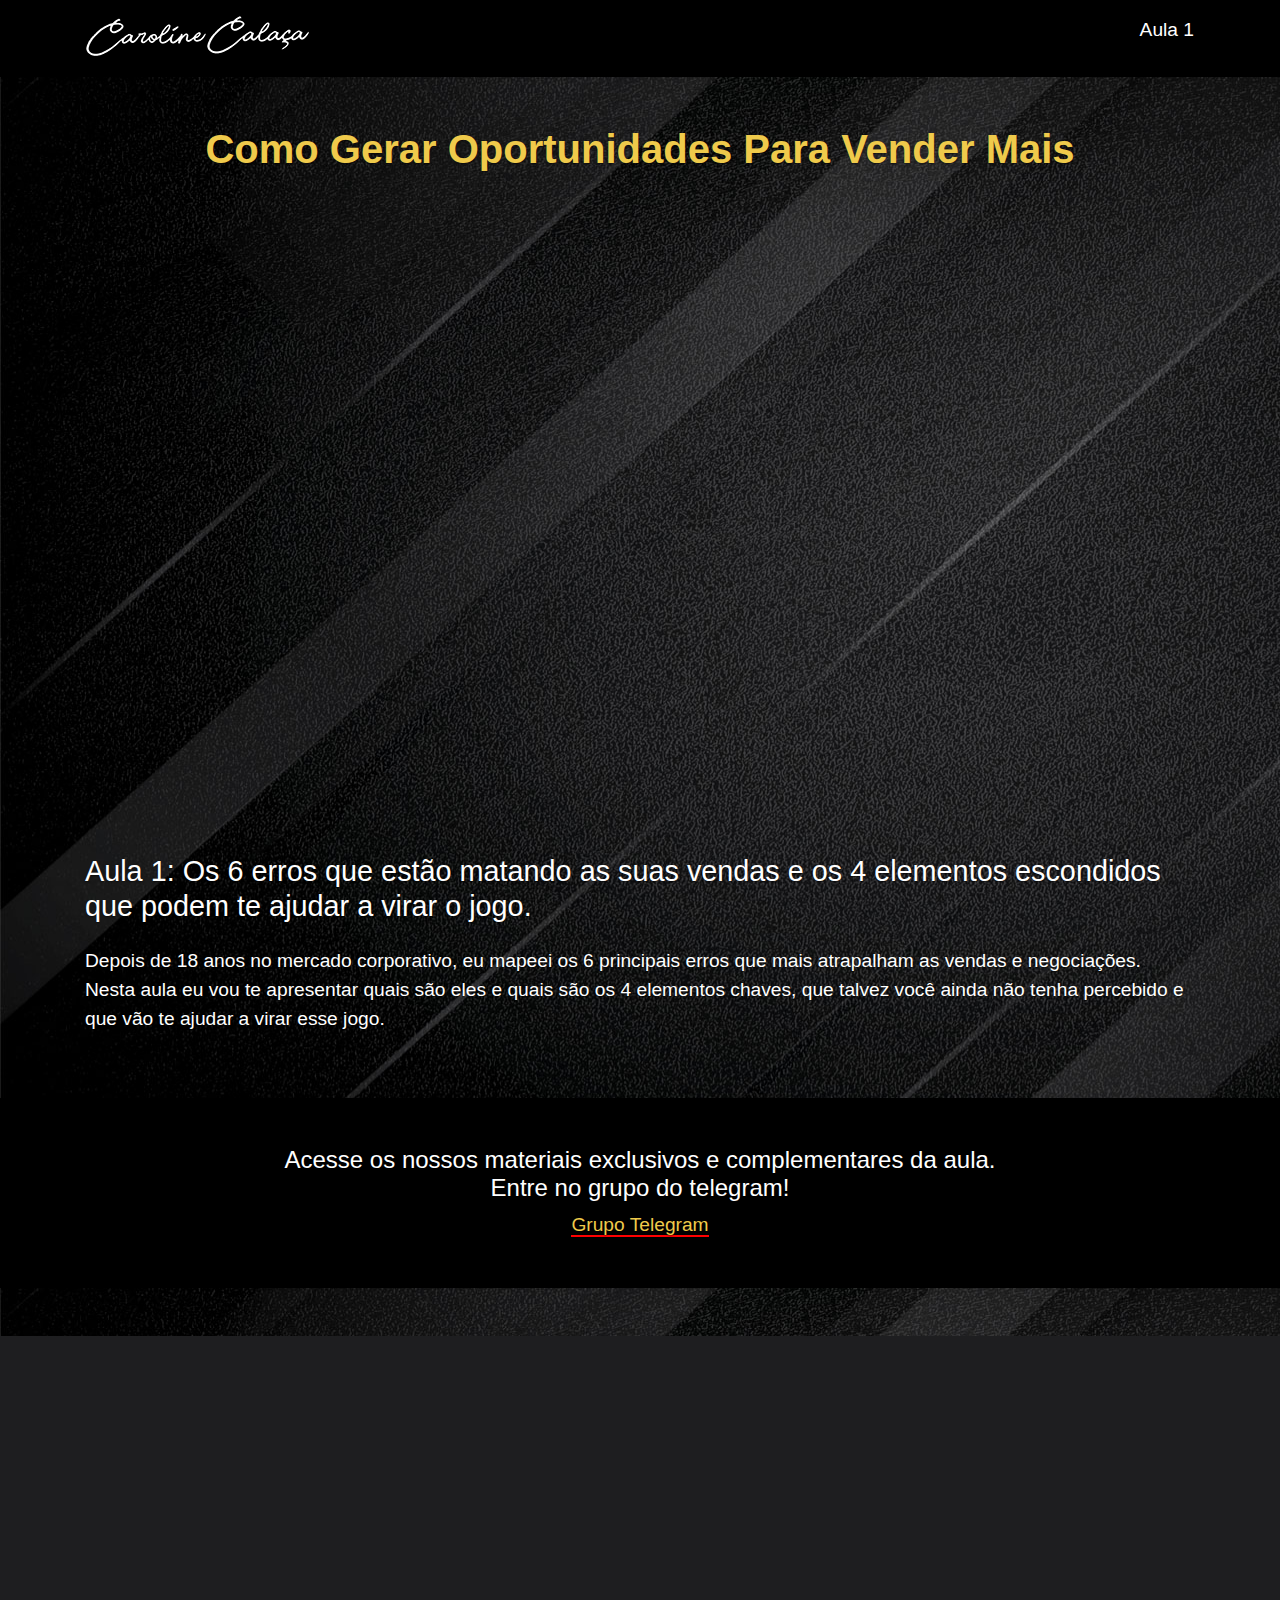
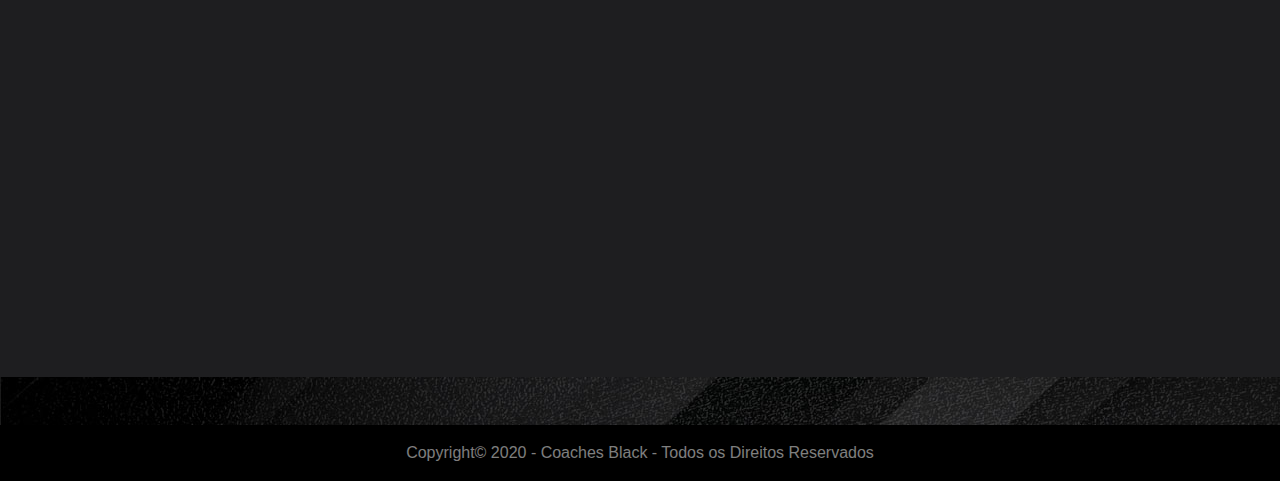
==== aula-1/index.html @ 83508893 "Preparando aula 2" ====
<!doctype html>
<html lang="pt-br">

<head>
  <meta charset="utf-8">
  <meta name="viewport" content="width=device-width, initial-scale=1, shrink-to-fit=no">
  <meta name="description" content="Como Gerar Oportunidades Para Vender Mais">
  <meta name="author" content="Rodrigo Damacena">
  <meta name="generator" content="Jekyll v4.1.1">
  <title>Caroline Calaça - Aula 1</title>

  <link rel="icon" type="image/png" href="../images/favicon-coaches-black.png" />

  <!-- Bootstrap core CSS -->
  <link href="../assets/dist/css/bootstrap.min.css" rel="stylesheet">

  <style>
    .bd-placeholder-img {
      font-size: 1.125rem;
      text-anchor: middle;
      -webkit-user-select: none;
      -moz-user-select: none;
      -ms-user-select: none;
      user-select: none;
    }

    @media (min-width: 768px) {
      .bd-placeholder-img-lg {
        font-size: 3.5rem;
      }
    }

    @media (max-width: 768px) {

      .h1,
      h1 {
        font-size: 2rem;
      }

      .p-5 {
        padding: 0.5rem !important;
      }
    }
  </style>
  <!-- Custom styles for this template -->
  <link href="../cover.css" rel="stylesheet">
</head>

<body class="text-center">
  <!-- Facebook comentários -->
  <div id="fb-root"></div>
  <script async defer crossorigin="anonymous" src="https://connect.facebook.net/pt_BR/sdk.js#xfbml=1&version=v8.0"
    nonce="cEJa7yIJ"></script>

  <div class="container-full d-flex w-100 h-100 mx-auto flex-column">
    <header class="masthead mb-auto container p-3">
      <div class="inner">
        <div class="masthead-brand">
          <img src="../images/assinatura-caroline-calaca.png" alt="Caroline Calaça" width="223" height="40">
        </div>
        <nav class="nav nav-masthead justify-content-center">
          <p>Aula 1</p>
        </nav>
      </div>
    </header>

    <main role="main" class="inner cover p-5">
      <h1 class="cover-heading pt-0 pb-3">Como Gerar Oportunidades Para Vender Mais</h1>
      <div class="embed-responsive embed-responsive-16by9 container">
        <iframe class="embed-responsive-item" src="https://www.youtube.com/embed/mcarOKeNmKE" allowfullscreen></iframe>
      </div>
      <div class="aula container text-left">
        <h2 class="cover-heading pt-3 pb-3">Aula 1: Os 6 erros que estão matando as suas vendas e os 4 elementos
          escondidos que podem te ajudar a virar o jogo.</h2>
        <p>Depois de 18 anos no mercado corporativo, eu mapeei os 6 principais erros que mais atrapalham as vendas e
          negociações. Nesta aula eu vou te apresentar
          quais são eles e quais são os 4 elementos chaves, que talvez você ainda não tenha percebido e que vão te
          ajudar a virar esse jogo.
        </p>
      </div>
    </main>

    <aside class="telegram mx-auto p-5">
      <div class="inner">
        <h3>Acesse os nossos materiais exclusivos e complementares da aula. <br>Entre no grupo do telegram!</h3>
        <a href="https://t.me/joinchat/UWw3BRkzqrZr2aEv87rT4A" target="_blank">Grupo Telegram</a>
      </div>
    </aside>

    <main role="main" class="inner cover pb-5">
    </main>

    <aside class="facebook w-80">
      <div class="embed-responsive embed-responsive-16by9 container">
        <iframe class="embed-responsive-item" src="https://aovivocarolinecalaca.com.br/comentarios.html"
          allowfullscreen></iframe>
      </div>
    </aside>

    <main role="main" class="inner cover pb-5">
    </main>

    <footer class="mastfoot mt-auto p-3">
      <div class="inner">
        <span>Copyright© 2020 - Coaches Black - Todos os Direitos Reservados</span>
      </div>
    </footer>
  </div>

  <!-- Global site tag (gtag.js) - Google Analytics -->
  <script async src="https://www.googletagmanager.com/gtag/js?id=UA-156838279-3"></script>
  <script>
    window.dataLayer = window.dataLayer || [];
    function gtag() { dataLayer.push(arguments); }
    gtag('js', new Date());

    gtag('config', 'UA-156838279-3');
  </script>

  <!-- Facebook Pixel Code -->
  <script>
    !function (f, b, e, v, n, t, s) {
      if (f.fbq) return; n = f.fbq = function () {
        n.callMethod ?
        n.callMethod.apply(n, arguments) : n.queue.push(arguments)
      };
      if (!f._fbq) f._fbq = n; n.push = n; n.loaded = !0; n.version = '2.0';
      n.queue = []; t = b.createElement(e); t.async = !0;
      t.src = v; s = b.getElementsByTagName(e)[0];
      s.parentNode.insertBefore(t, s)
    }(window, document, 'script',
      'https://connect.facebook.net/en_US/fbevents.js');
    fbq('init', '1542176466093320');
    fbq('track', 'PageView');
  </script>
  <noscript><img height="1" width="1" style="display:none"
      src="https://www.facebook.com/tr?id=1542176466093320&ev=PageView&noscript=1" /></noscript>
  <!-- End Facebook Pixel Code -->

</body>

</html>
---- cover.css ----
/*
 * Globals
 */

/* Links */
a,
a:focus {
  color: #EFCA4B;
  font-size: 1.2rem;
  border-bottom: 2px solid red;
}

a:hover {
  color: black;
  background-color: #EFCA4B;
  text-decoration: none;
  border-bottom: none;
  padding: 0.2rem;
}

/* Custom default button */
.btn-secondary,
.btn-secondary:hover,
.btn-secondary:focus {
  color: #333;
  text-shadow: none; /* Prevent inheritance from `body` */
  background-color: #fff;
  border: .05rem solid #fff;
}


/*
 * Base structure
 */

html,
body {
  height: 100%;
  background-color: #000000;  
  font-family: "Helvetica Neue", Helvetica, Arial, sans-serif;
}

body {
  display: -ms-flexbox;
  display: flex;
  color: #fff;
  text-shadow: 0 .05rem .1rem rgba(0, 0, 0, .5);
  box-shadow: inset 0 0 5rem rgba(0, 0, 0, .5);
}

main {
  background-image: url('images/fundo2.jpg');
}

h1 {
  font-size: 2.5rem;;
  color: #EFCA4B;
  font-weight: 700;
}

h2 {
  font-size: 1.8rem;
}

h3 {
  font-size: 1.5rem;
}

p {
  font-size: 1.2rem;
}

.cover-container {
  max-width: 42em;
}


/*
 * Header
 */
.masthead {
  margin-bottom: 2rem;
}

.masthead-brand {
  margin-bottom: 0;
}

.nav-masthead .nav-link {
  padding: .25rem 0;
  font-weight: 700;
  color: rgba(255, 255, 255, .5);
  background-color: transparent;
  border-bottom: .25rem solid transparent;
}

.nav-masthead .nav-link:hover,
.nav-masthead .nav-link:focus {
  border-bottom-color: rgba(255, 255, 255, .25);
}

.nav-masthead .nav-link + .nav-link {
  margin-left: 1rem;
}

.nav-masthead .active {
  color: #fff;
  border-bottom-color: #fff;
}

@media (min-width: 48em) {
  .masthead-brand {
    float: left;
  }
  .nav-masthead {
    float: right;
  }
}

/*
 * Content
 */

.aula h2 p {
  color: #b1b1b1;
}

.facebook {
  background-color: #1e1e20;
}

.comentarios {
  background-color: #fff;
}

/*
 * Cover
 */
.cover {
  padding: 0 1.5rem;
}
.cover .btn-lg {
  padding: .75rem 1.25rem;
  font-weight: 700;
}


/*
 * Footer
 */

.mastfoot {
  color: rgba(255, 255, 255, .5);
}
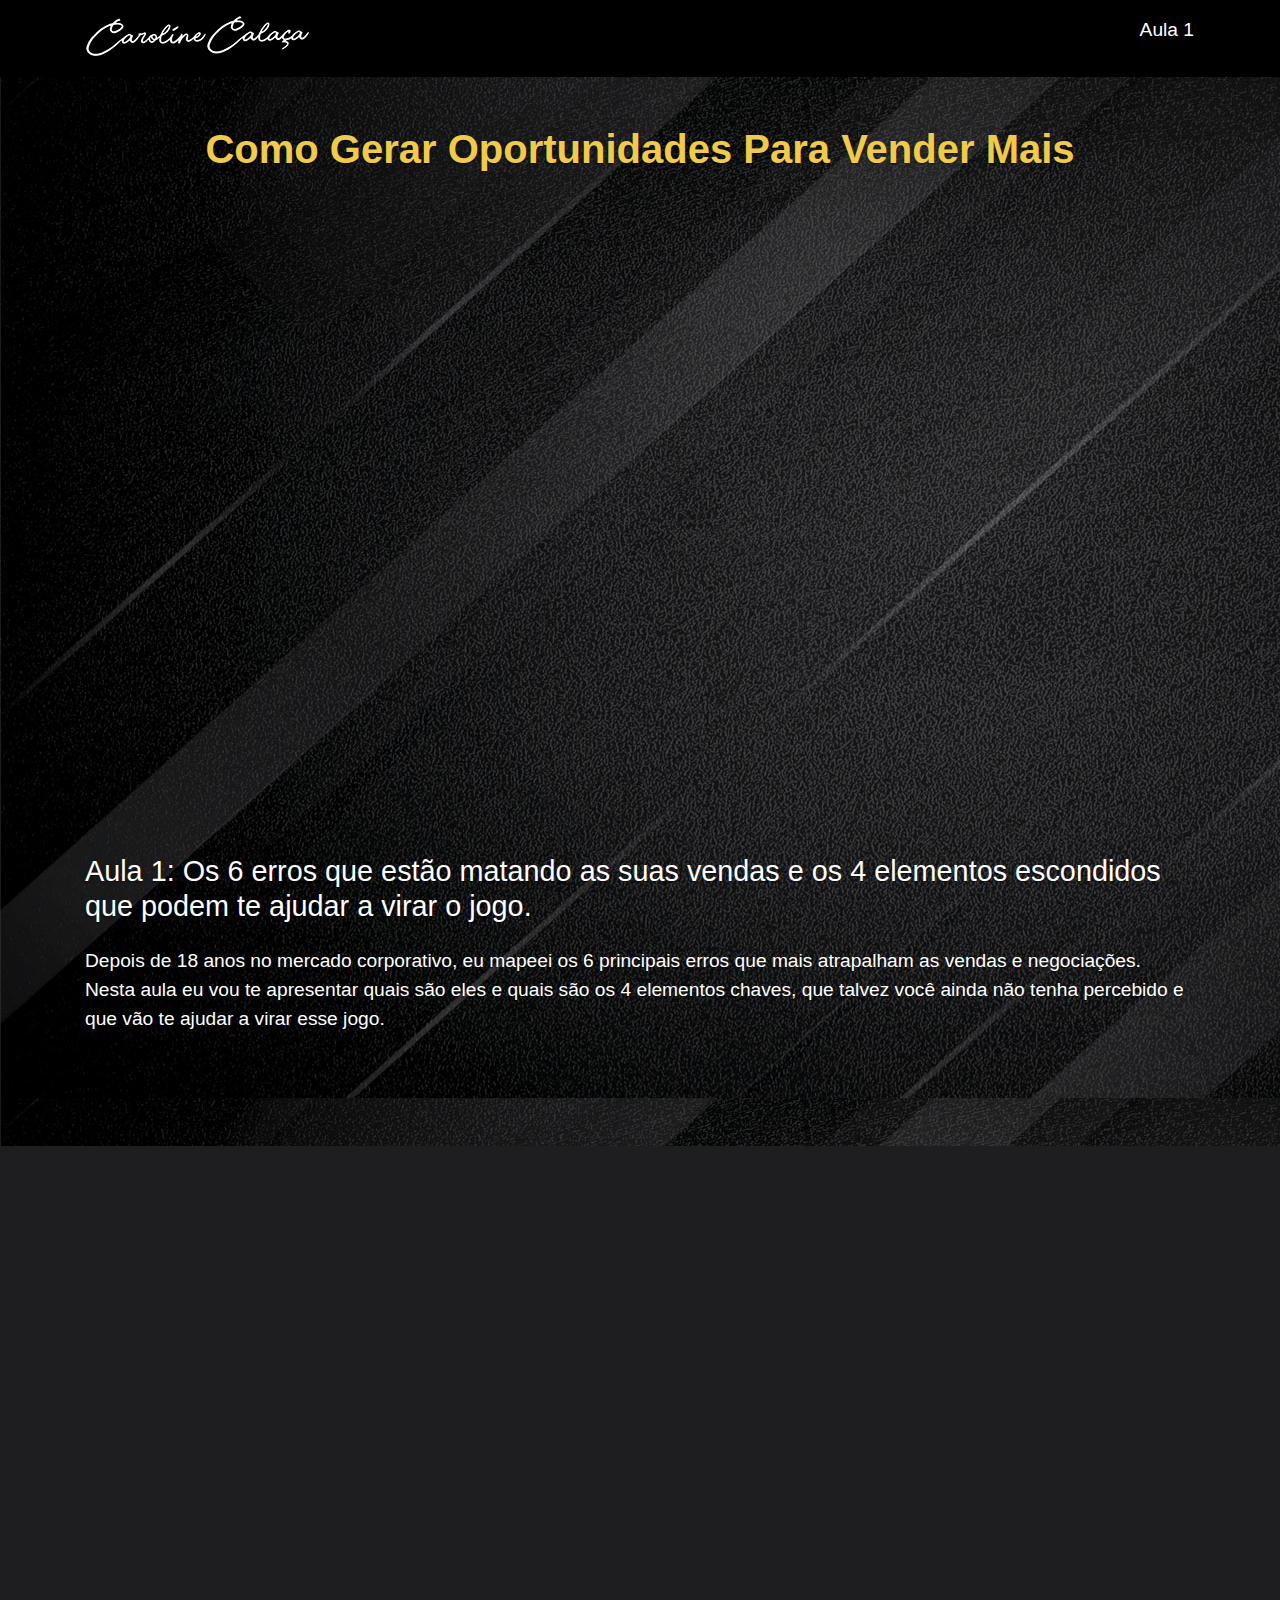
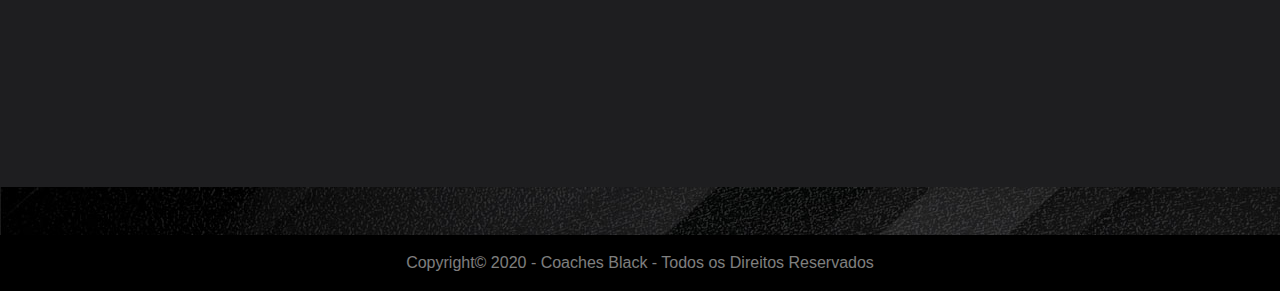
==== commit 3944d56f: "Atualização nos comentários do Facebook, funcionando recurso" ====
--- a/aula-1/index.html
+++ b/aula-1/index.html
@@ -67,7 +67,8 @@
     <main role="main" class="inner cover p-5">
       <h1 class="cover-heading pt-0 pb-3">Como Gerar Oportunidades Para Vender Mais</h1>
       <div class="embed-responsive embed-responsive-16by9 container">
-        <iframe class="embed-responsive-item" src="https://www.youtube.com/embed/mcarOKeNmKE" allowfullscreen></iframe>
+        <iframe class="embed-responsive-item"
+          src="https://www.youtube.com/embed/mcarOKeNmKE?showinfo=0&rel=0" allowfullscreen></iframe>
       </div>
       <div class="aula container text-left">
         <h2 class="cover-heading pt-3 pb-3">Aula 1: Os 6 erros que estão matando as suas vendas e os 4 elementos
@@ -80,11 +81,12 @@
       </div>
     </main>
 
-    <aside class="telegram mx-auto p-5">
-      <div class="inner">
-        <h3>Acesse os nossos materiais exclusivos e complementares da aula. <br>Entre no grupo do telegram!</h3>
-        <a href="https://t.me/joinchat/UWw3BRkzqrZr2aEv87rT4A" target="_blank">Grupo Telegram</a>
-      </div>
+    <aside class="facebook container text-center bg-white mx-auto">
+      <div id="fb-root"></div>
+      <script async defer crossorigin="anonymous" src="https://connect.facebook.net/pt_BR/sdk.js#xfbml=1&version=v8.0"
+        nonce="cEJa7yIJ"></script>
+      <div class="fb-comments" data-href="https://www.facebook.com/carolinecalacacoaching" data-numposts="10"
+        data-width="100%" data-order-by="reverse_time">
     </aside>
 
     <main role="main" class="inner cover pb-5">
@@ -107,6 +109,34 @@
     </footer>
   </div>
 
+  <!-- Atualizando comentários Facebook -->
+  <script>
+    (function () {
+      'use strict';
+
+      const scheduleFBCommentsUpdate = (iframe, uri) => () => {
+        console.log('Checking for new comments...');
+        iframe.src = uri;
+      }
+
+      const checkForFBComments = () => {
+        const frames = document.getElementsByTagName('iframe');
+        for (let i = 0; i < frames.length; i++) {
+          const iframe = frames[i];
+          if (iframe.src.startsWith('https://www.facebook.com')) {
+            console.log('Found facebook iframe. Scheduling update...');
+            setInterval(scheduleFBCommentsUpdate(iframe, iframe.src), 180000)
+            return;
+          }
+        }
+
+        setTimeout(checkForFBComments, 700);
+      }
+
+      setTimeout(checkForFBComments, 700);
+    })();
+  </script>
+
   <!-- Global site tag (gtag.js) - Google Analytics -->
   <script async src="https://www.googletagmanager.com/gtag/js?id=UA-156838279-3"></script>
   <script>
@@ -122,7 +152,7 @@
     !function (f, b, e, v, n, t, s) {
       if (f.fbq) return; n = f.fbq = function () {
         n.callMethod ?
-        n.callMethod.apply(n, arguments) : n.queue.push(arguments)
+          n.callMethod.apply(n, arguments) : n.queue.push(arguments)
       };
       if (!f._fbq) f._fbq = n; n.push = n; n.loaded = !0; n.version = '2.0';
       n.queue = []; t = b.createElement(e); t.async = !0;
--- a/cover.css
+++ b/cover.css
@@ -151,4 +151,4 @@
 
 .mastfoot {
   color: rgba(255, 255, 255, .5);
-}
+}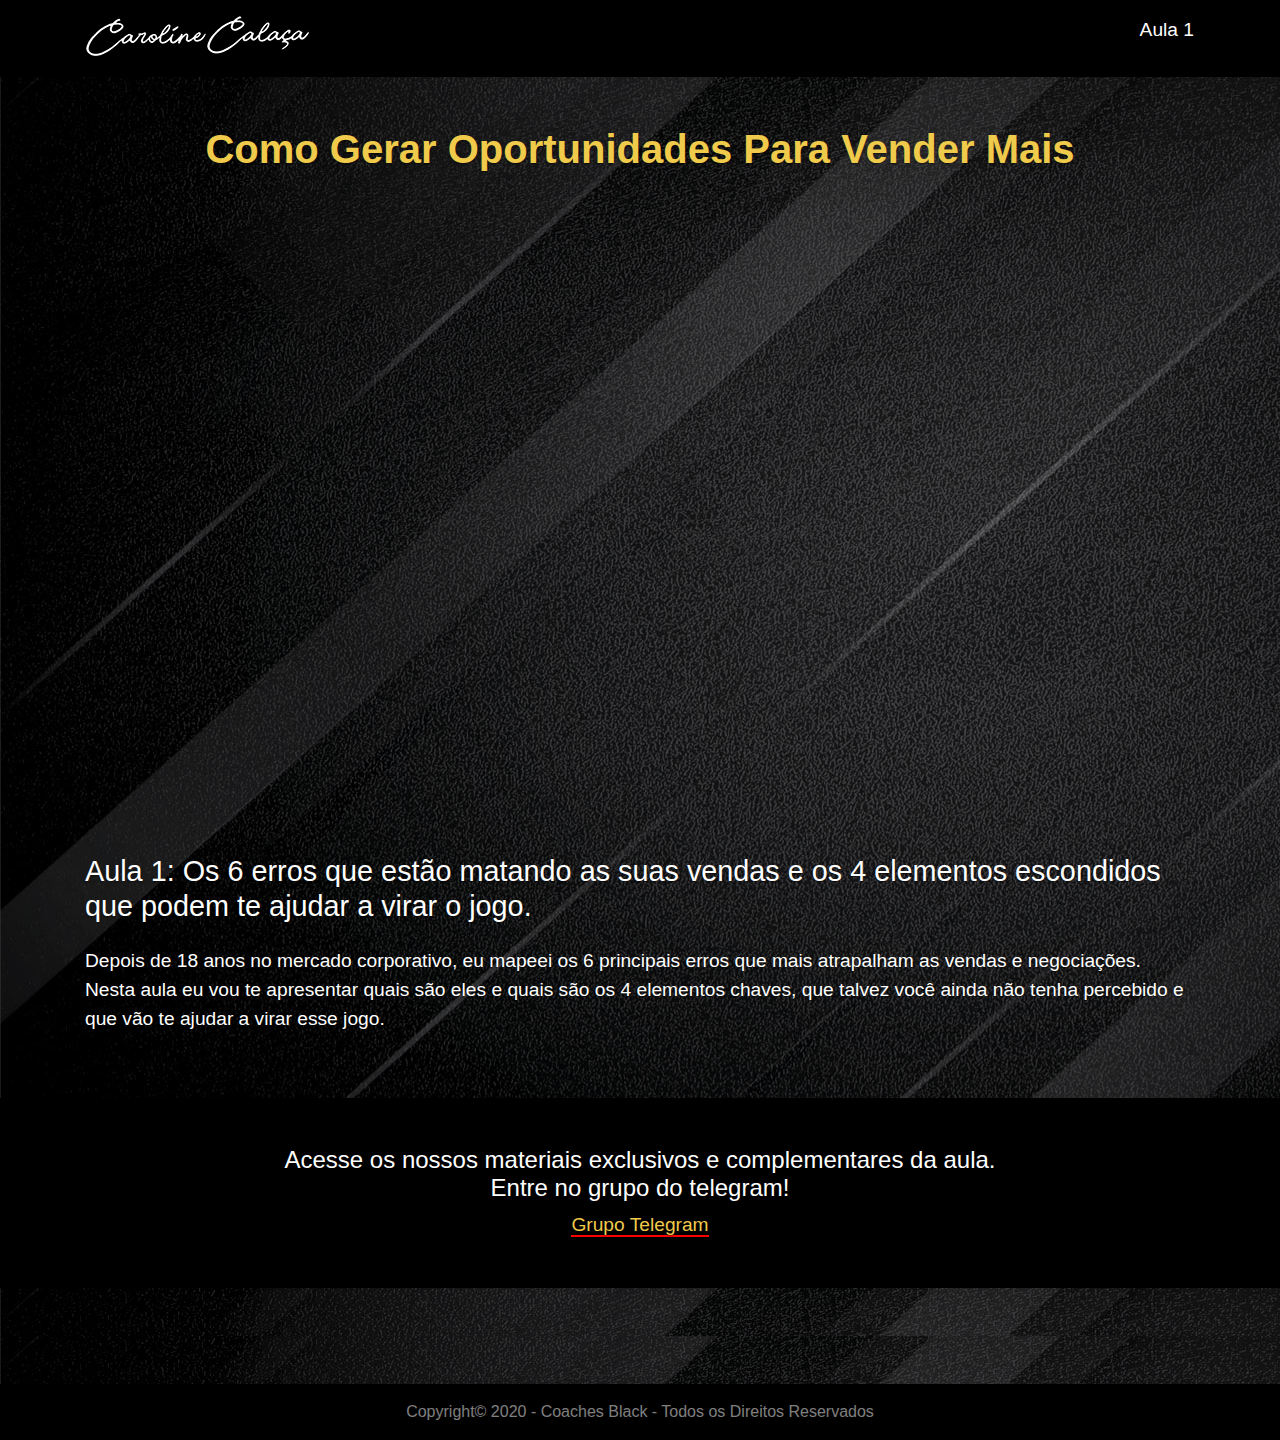
==== commit 69ffedfd: "Correção inclusão comentários" ====
--- a/aula-1/index.html
+++ b/aula-1/index.html
@@ -81,22 +81,22 @@
       </div>
     </main>
 
+    <aside class="telegram mx-auto p-5">
+      <div class="inner">
+        <h3>Acesse os nossos materiais exclusivos e complementares da aula. <br>Entre no grupo do telegram!</h3>
+        <a href="https://t.me/joinchat/UWw3BRkzqrZr2aEv87rT4A" target="_blank">Grupo Telegram</a>
+      </div>
+    </aside>
+
+    <main role="main" class="inner cover pb-5">
+    </main>
+
     <aside class="facebook container text-center bg-white mx-auto">
       <div id="fb-root"></div>
       <script async defer crossorigin="anonymous" src="https://connect.facebook.net/pt_BR/sdk.js#xfbml=1&version=v8.0"
         nonce="cEJa7yIJ"></script>
       <div class="fb-comments" data-href="https://www.facebook.com/carolinecalacacoaching" data-numposts="10"
         data-width="100%" data-order-by="reverse_time">
-    </aside>
-
-    <main role="main" class="inner cover pb-5">
-    </main>
-
-    <aside class="facebook w-80">
-      <div class="embed-responsive embed-responsive-16by9 container">
-        <iframe class="embed-responsive-item" src="https://aovivocarolinecalaca.com.br/comentarios.html"
-          allowfullscreen></iframe>
-      </div>
     </aside>
 
     <main role="main" class="inner cover pb-5">
